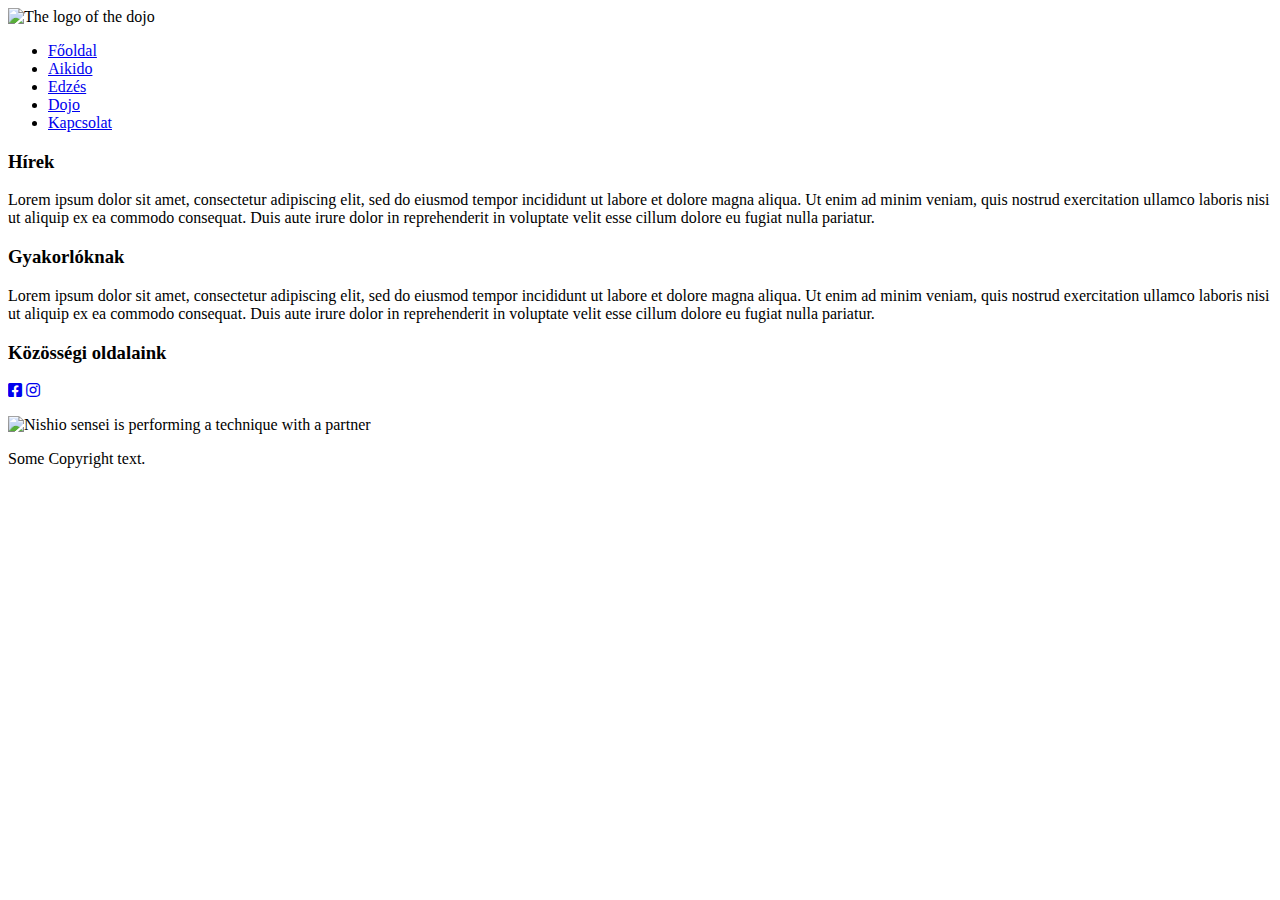
==== php/index.html @ c5521895 "Created the file structure." ====
<!DOCTYPE html>
<html>
  <head>
    <title>Chuushin Dojo</title> 
    <meta name="TITLE" content="Chuushin Dojo"/>
    <meta name="DESCRIPTION" content="Ceglédi aikido dojo honlapja."/>
    <meta name="KEYWORDS" content="aikido, sport, cegléd, cegled, testmozgás, kard, bot, harcművészet, harcmuveszet, edzes, edzés"/>
    <meta name="CONTENT-TYPE" charset="utf-8"/>
    <meta name="ROBOTS" content="index"/>
    <meta name="AUTHOR" content="Chuushin Dojo"/>
    <meta name="COPYRIGHT" content="Chuushin Dojo"/>
    
    <!-- Fonts -->
    <link href="https://fonts.googleapis.com/css?family=Roboto&display=swap" rel="stylesheet"> 
      <!-- CSS ==> font-family: 'Roboto', sans-serif; -->
    
    <!-- Used colors ==> Grey: #E9EBEE, White: #FFFFFF, Blue: #36374B  -->
    
    <!-- FontAwesome link -->
    <link rel="stylesheet" href="https://use.fontawesome.com/releases/v5.0.8/css/all.css">
    
  </head>
  
  <body>
    
    <header>
      <nav>
        <img id="bannerLogo" src="assets/logoTransparentBgPng.png" alt="The logo of the dojo"/>
        <ul id="menu">
          <li class="menuBtn"><a href="#">Főoldal</a></li>
          <li class="menuBtn"><a href="#">Aikido</a></li>
          <li class="menuBtn"><a href="#">Edzés</a></li>
          <li class="menuBtn"><a href="#">Dojo</a></li>
          <li class="menuBtn"><a href="#">Kapcsolat</a></li>
        </ul>
      </nav>
    </header>
    
    <div id="slideShow">
    </div>
    
    <article>
      
      <div class="sections">
        <div id="leftSections" class="innerSections">
          <h3 class="sectionTitle">Hírek</h3>
          <p class="sectionDescription">
            Lorem ipsum dolor sit amet, consectetur adipiscing elit, sed do eiusmod tempor incididunt ut labore et dolore magna aliqua. Ut enim ad minim veniam, quis nostrud exercitation ullamco laboris nisi ut aliquip ex ea commodo consequat. Duis aute irure dolor in reprehenderit in voluptate velit esse cillum dolore eu fugiat nulla pariatur.
          </p>
        </div>
        
        <div id="middleSection" class="innerSections">
          <h3 class="sectionTitle">Gyakorlóknak</h3>
          <p class="sectionDescription">
          Lorem ipsum dolor sit amet, consectetur adipiscing elit, sed do eiusmod tempor incididunt ut labore et dolore magna aliqua. Ut enim ad minim veniam, quis nostrud exercitation ullamco laboris nisi ut aliquip ex ea commodo consequat. Duis aute irure dolor in reprehenderit in voluptate velit esse cillum dolore eu fugiat nulla pariatur.
          </p>
        </div>
        
        <div id="rightSection" class="innerSections">
          <h3 class="sectionTitle">Közösségi oldalaink</h3>
          <p class="sectionDescription">
            <a href="#"><i class="fab fa-facebook-square"></i></a>
            <a href="#"><i class="fab fa-instagram"></i></a>
          </p>
        </div>
      </div>
    </article>
    
    <img id="backgroundImg" src="assets/nisshioTransparantPng.png" alt="Nishio sensei is performing a technique with a partner"/>
    
    <footer>
      
      <p id="copyRightText">Some Copyright text.</p>
    </footer>
  </body>
</html>
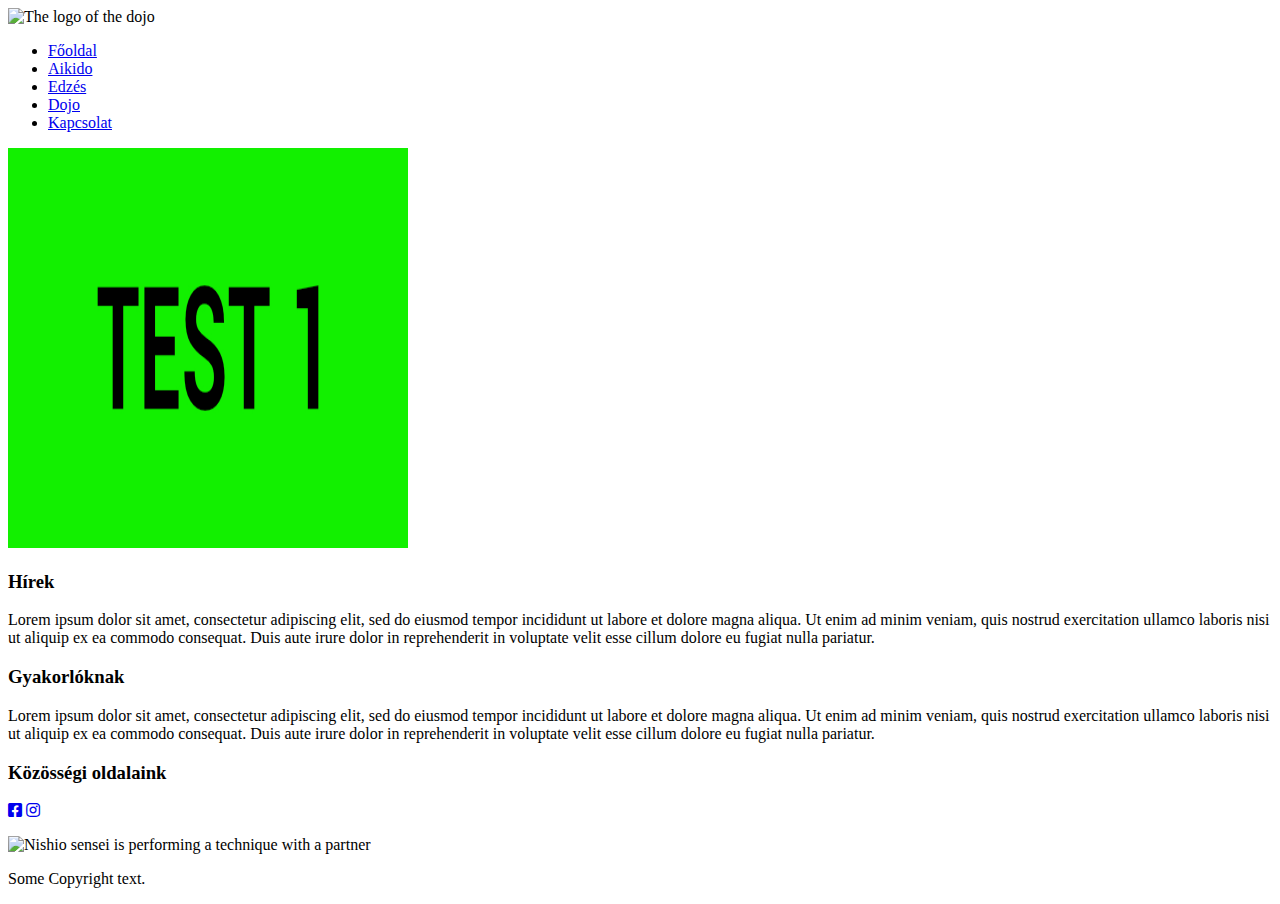
==== commit 47e477bd: "Create slideShow" ====
--- a/php/index.html
+++ b/php/index.html
@@ -19,6 +19,7 @@
     <!-- FontAwesome link -->
     <link rel="stylesheet" href="https://use.fontawesome.com/releases/v5.0.8/css/all.css">
     
+    
   </head>
   
   <body>
@@ -37,6 +38,11 @@
     </header>
     
     <div id="slideShow">
+      
+      
+      
+      <img name="slide" width="400" height="400"/>
+      
     </div>
     
     <article>
@@ -72,5 +78,14 @@
       
       <p id="copyRightText">Some Copyright text.</p>
     </footer>
+    
+      <script src = "includes/js/slideShow.js"> </script>
+    
+      <script>
+      
+        window.onload = changePic;
+        
+      </script>
+    
   </body>
 </html>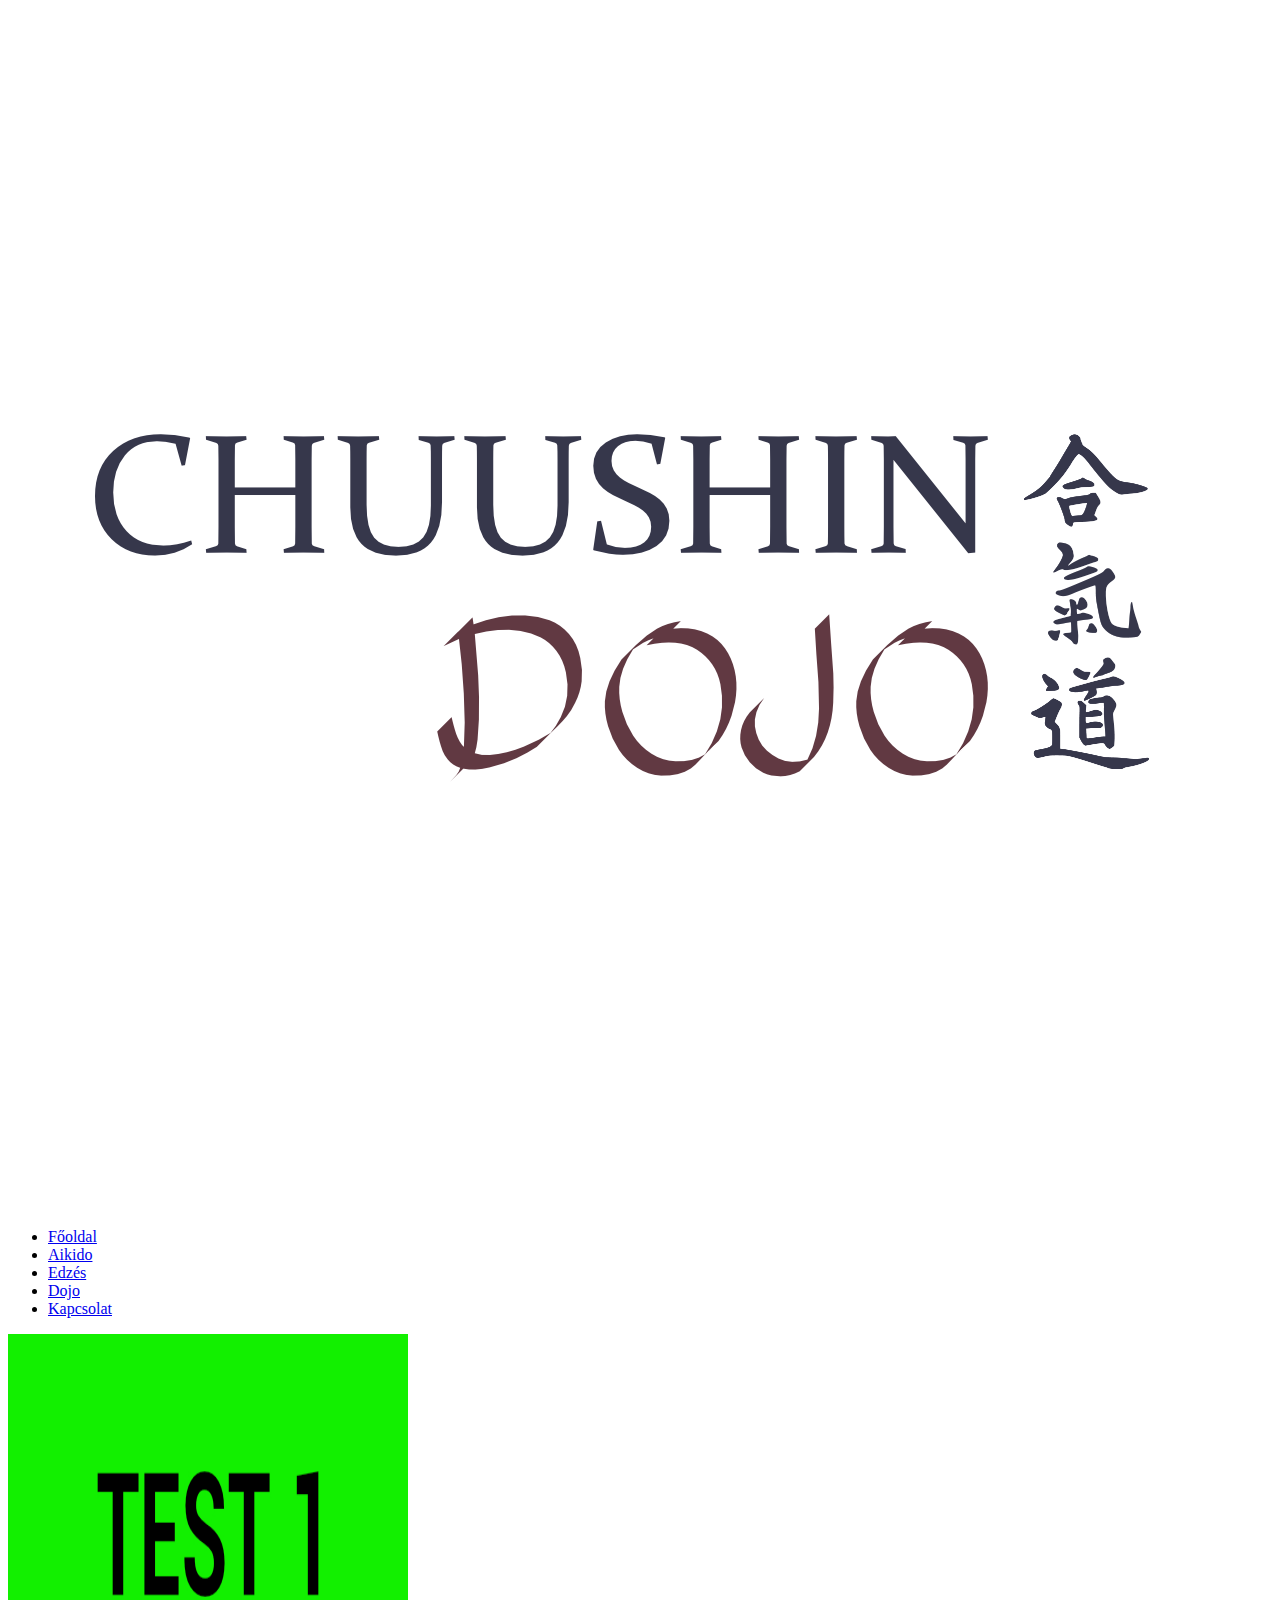
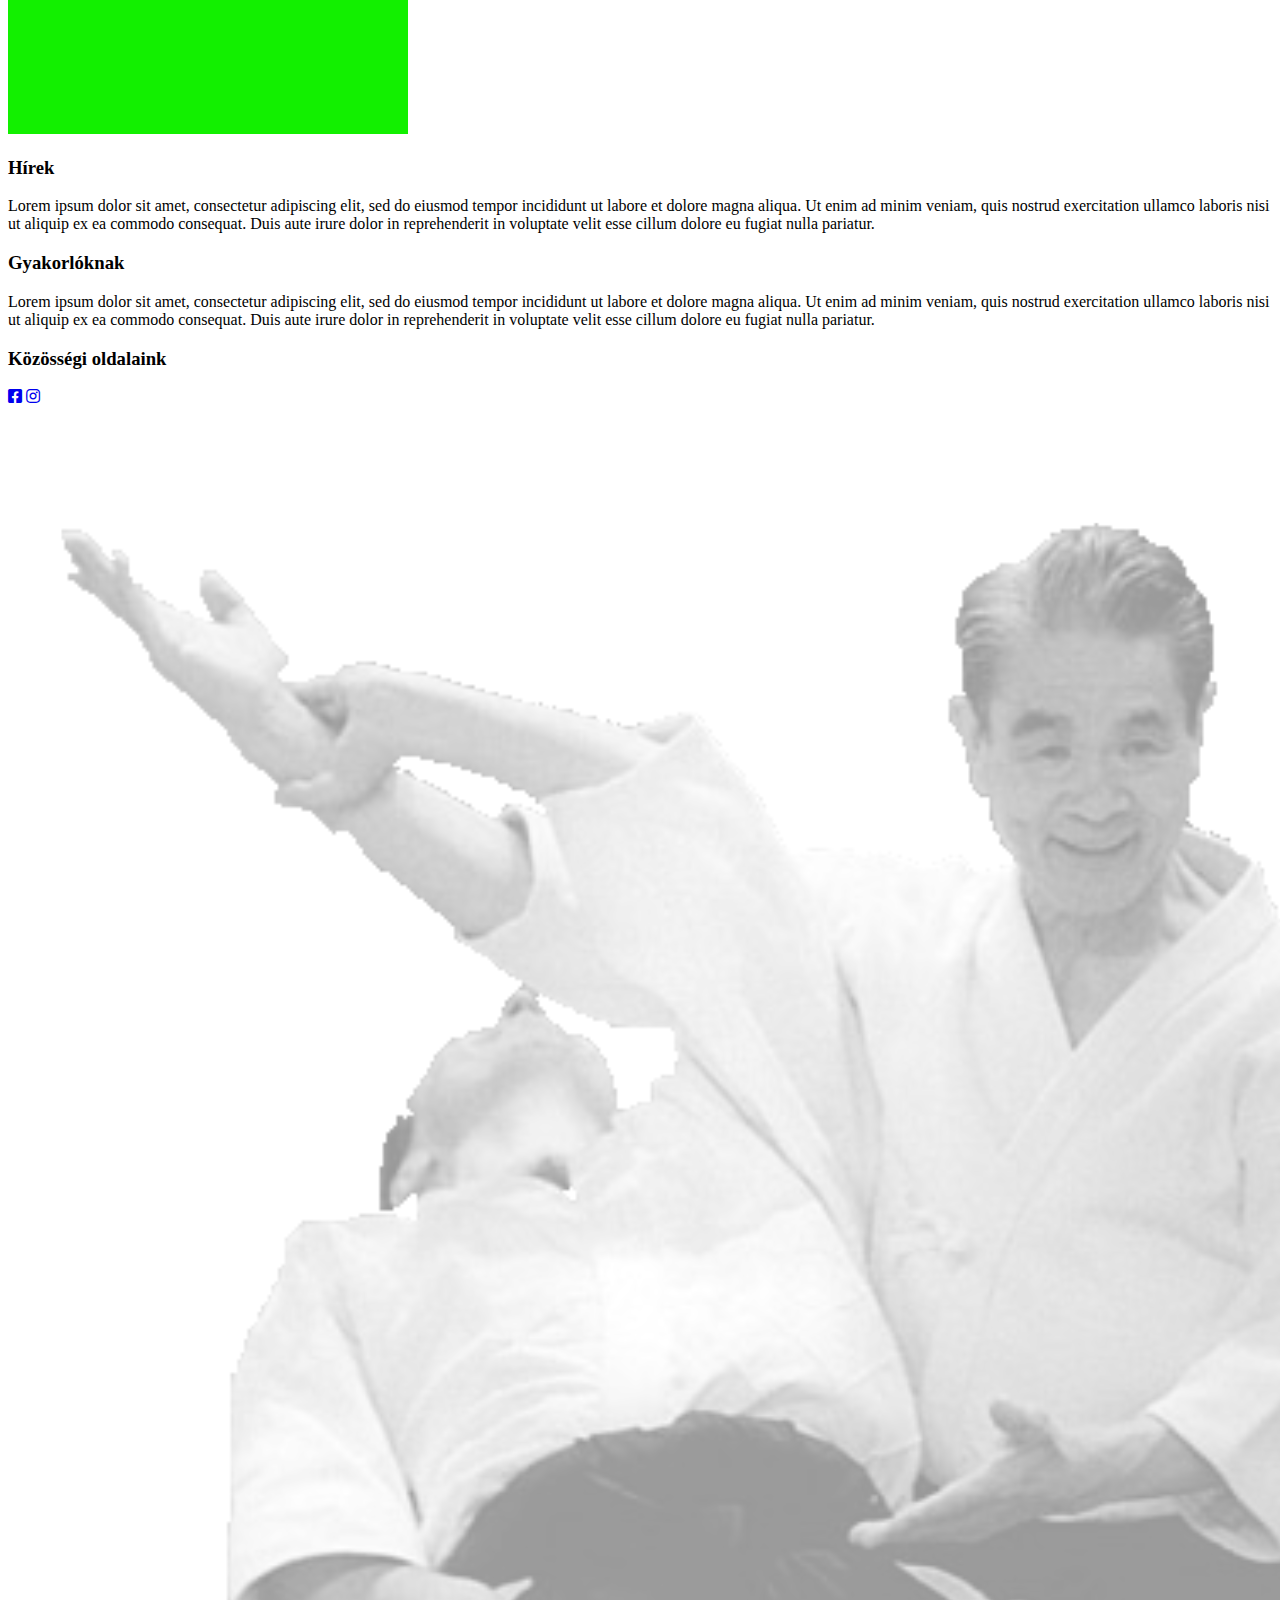
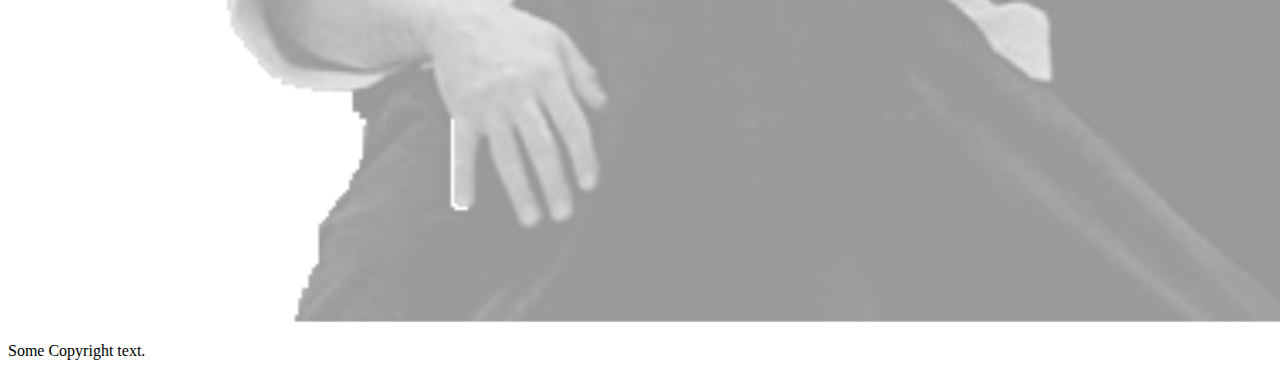
==== commit f5f7e921: "Just for nothing." ====
--- a/php/index.html
+++ b/php/index.html
@@ -26,7 +26,7 @@
     
     <header>
       <nav>
-        <img id="bannerLogo" src="assets/logoTransparentBgPng.png" alt="The logo of the dojo"/>
+        <img id="bannerLogo" src="img/logoTransparentBgPng.png" alt="The logo of the dojo"/>
         <ul id="menu">
           <li class="menuBtn"><a href="#">Főoldal</a></li>
           <li class="menuBtn"><a href="#">Aikido</a></li>
@@ -38,8 +38,6 @@
     </header>
     
     <div id="slideShow">
-      
-      
       
       <img name="slide" width="400" height="400"/>
       
@@ -72,7 +70,7 @@
       </div>
     </article>
     
-    <img id="backgroundImg" src="assets/nisshioTransparantPng.png" alt="Nishio sensei is performing a technique with a partner"/>
+    <img id="backgroundImg" src="img/nishioTransparentPng.png" alt="Nishio sensei is performing a technique with a partner"/>
     
     <footer>
       
